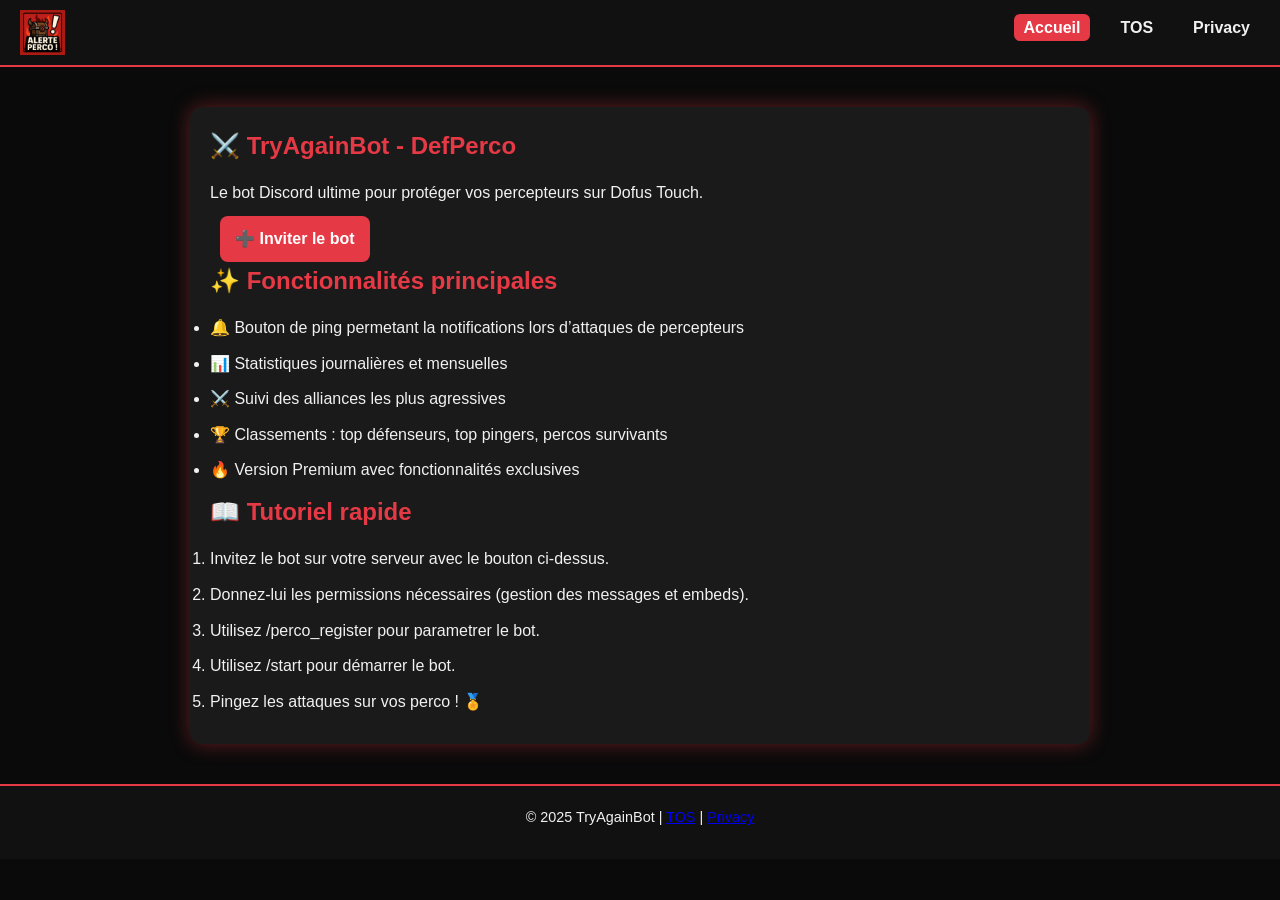
==== index.html @ 3daa8ffe "Initial commit" ====
<!DOCTYPE html>
<html lang="fr">
<head>
    <meta charset="UTF-8">
    <meta name="viewport" content="width=device-width, initial-scale=1.0">
    <title>TryAgainBot - Bot Discord</title>
    <link rel="stylesheet" href="style.css">
</head>
<body>
    <!-- Navigation -->
    <header>
        <nav class="navbar">
            <img src="assets/logo.png" alt="Logo Bot" class="logo">
            <ul>
                <li><a href="index.html" class="active">Accueil</a></li>
                <li><a href="tos.html">TOS</a></li>
                <li><a href="privacy.html">Privacy</a></li>
            </ul>
        </nav>
    </header>
    <main class="content">
        <!-- Hero section -->
        <section class="hero">
            <h1>⚔️ TryAgainBot - DefPerco</h1>
            <p>Le bot Discord ultime pour protéger vos percepteurs sur Dofus Touch.</p>
            <a href="https://discord.com/oauth2/authorize?client_id=1411062059818422323" class="btn">➕ Inviter le bot</a>
        </section>

        <!-- Features -->
        <section class="features">
            <h2>✨ Fonctionnalités principales</h2>
            <ul>
                <li>🔔 Bouton de ping permetant la notifications lors d’attaques de percepteurs</li>
                <li>📊 Statistiques journalières et mensuelles</li>
                <li>⚔️ Suivi des alliances les plus agressives</li>
                <li>🏆 Classements : top défenseurs, top pingers, percos survivants</li>
                <li>🔥 Version Premium avec fonctionnalités exclusives</li>
            </ul>
        </section>

        <!-- Tutoriel -->
        <section class="tutorial">
           <h2>📖 Tutoriel rapide</h2>
            <ol>
            <li>Invitez le bot sur votre serveur avec le bouton ci‑dessus.</li>
            <li>Donnez‑lui les permissions nécessaires (gestion des messages et embeds).</li>
            <li>Utilisez <code>/perco_register</code> pour parametrer le bot.</li>
            <li>Utilisez <code>/start</code> pour démarrer le bot.</li>
            <li>Pingez les attaques sur vos perco ! 🏅</li>
            </ol>
        </section>
    </main>

    <!-- Footer -->
    <footer>
        <p>© 2025 TryAgainBot | <a href="tos.html">TOS</a> | <a href="privacy.html">Privacy</a></p>
    </footer>
</body>
</html>
---- style.css ----
/* Reset */
* {
    margin: 0;
    padding: 0;
    box-sizing: border-box;
    font-family: 'Segoe UI', Tahoma, Geneva, Verdana, sans-serif;
}

/* General */
body {
    background: #0a0a0a;
    color: #f1f1f1;
    line-height: 1.6;
}

/* Navigation */
header {
    background: #111;
    padding: 10px 20px;
    border-bottom: 2px solid #e63946;
    position: sticky;
    top: 0;
    z-index: 1000;
}

.navbar {
    display: flex;
    align-items: center;
    justify-content: space-between;
}

.navbar .logo {
    height: 45px;
    width: auto;
}

.navbar ul {
    list-style: none;
    display: flex;
    gap: 20px;
}

.navbar ul li a {
    color: #f1f1f1;
    text-decoration: none;
    font-weight: bold;
    padding: 5px 10px;
    transition: 0.3s;
    border-radius: 6px;
}

.navbar ul li a:hover,
.navbar ul li a.active {
    background: #e63946;
    color: #fff;
}

/* Main content */
main.content {
    max-width: 900px;
    margin: 40px auto;
    padding: 20px;
    background: #1a1a1a;
    border-radius: 12px;
    box-shadow: 0px 0px 20px rgba(230, 57, 70, 0.4);
}

h1, h2 {
    color: #e63946;
    margin-bottom: 15px;
}

p, li {
    margin-bottom: 10px;
    color: #f1f1f1;
}

/* Buttons (si besoin) */
a.btn {
    text-decoration: none; /* supprime le soulignement */
    display: inline-block; /* pour que le padding fonctionne bien */
    color: white;          /* couleur du texte */
    background: #e63946;   /* couleur de fond */
    padding: 10px 15px;
    border-radius: 8px;
    font-weight: bold;
    cursor: pointer;
    transition: 0.3s;
}
button, .btn {
    background: #e63946;
    color: white;
    border: none;
    padding: 10px 15px;
    border-radius: 8px;
    font-weight: bold;
    cursor: pointer;
    transition: 0.3s;
    
    /* Centre le bouton sur la ligne */
    display: inline-block;
    vertical-align: middle; /* si tu veux qu'il s'aligne verticalement avec le texte */
    
    /* Marge avec le texte */
    margin-left: 10px; /* espace avant le bouton si le texte est à gauche */
    margin-right: 10px; /* optionnel, espace après le bouton */
}

button:hover, .btn:hover {
    background: #ff4757;
}

/* Footer */
footer {
    text-align: center;
    padding: 20px;
    margin-top: 30px;
    background: #111;
    border-top: 2px solid #e63946;
    font-size: 0.9em;
}
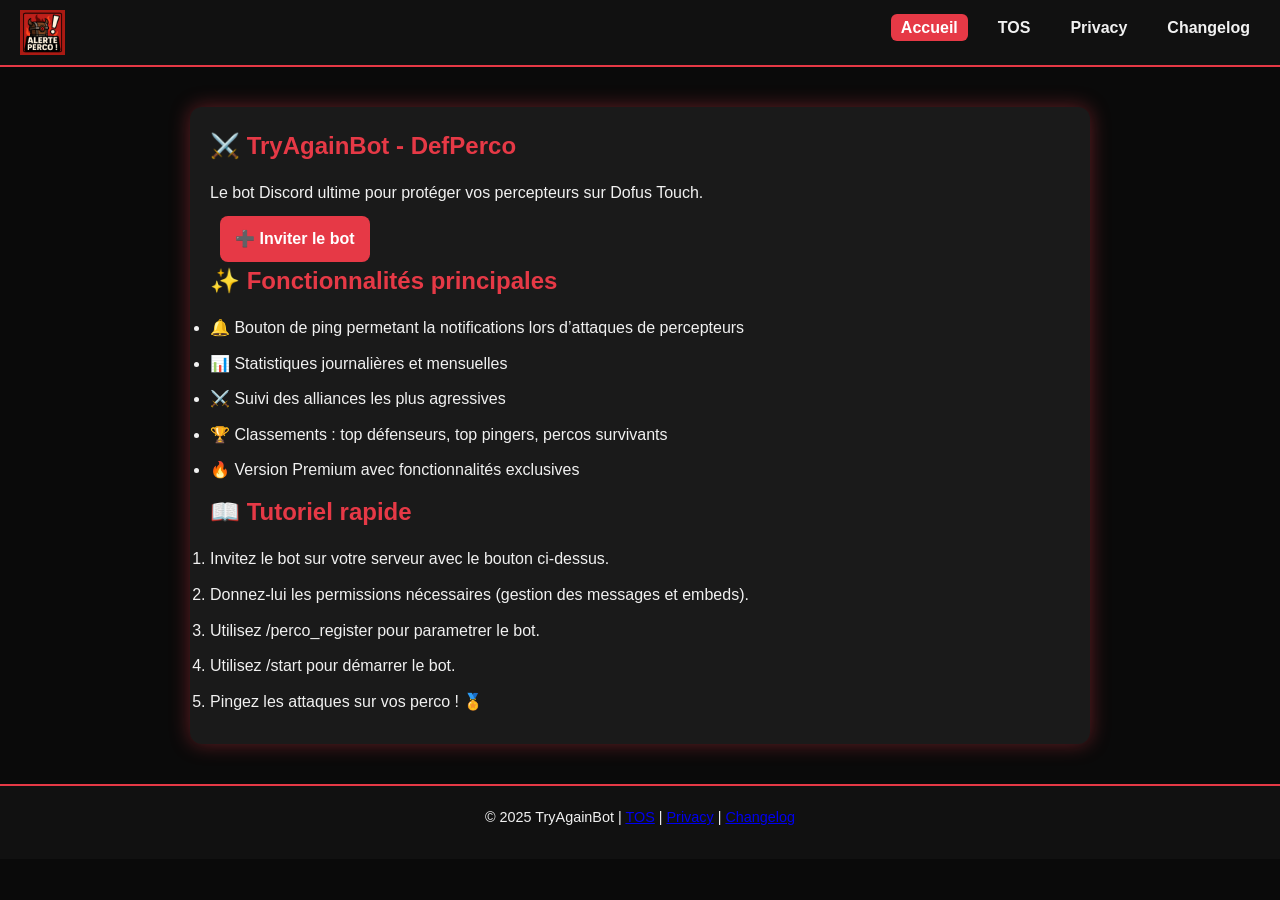
==== commit b30e327b: "add changelog" ====
--- a/index.html
+++ b/index.html
@@ -15,6 +15,7 @@
                 <li><a href="index.html" class="active">Accueil</a></li>
                 <li><a href="tos.html">TOS</a></li>
                 <li><a href="privacy.html">Privacy</a></li>
+                <li><a href="changelog.html">Changelog</a></li>
             </ul>
         </nav>
     </header>
@@ -53,7 +54,7 @@
 
     <!-- Footer -->
     <footer>
-        <p>© 2025 TryAgainBot | <a href="tos.html">TOS</a> | <a href="privacy.html">Privacy</a></p>
+        <p>© 2025 TryAgainBot | <a href="tos.html">TOS</a> | <a href="privacy.html">Privacy</a> | <a href="changelog.html">Changelog</a></p>
     </footer>
 </body>
 </html>
